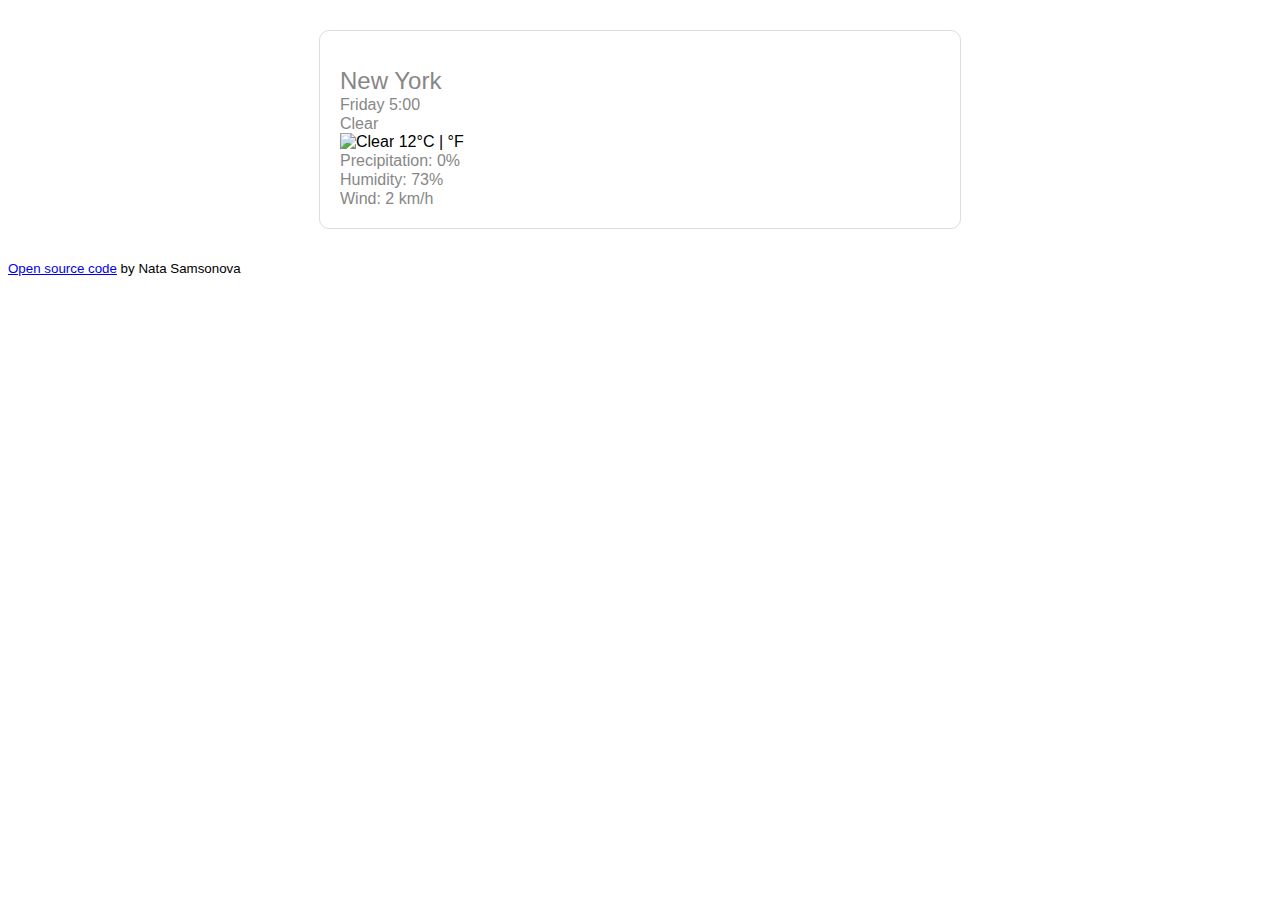
==== vanilla-weather-app-hw7/index.html @ b8e05db2 "simple first style app" ====
<!DOCTYPE html>
<html lang="en">
  <head>
    <meta charset="UTF-8" />
    <meta http-equiv="X-UA-Compatible" content="IE=edge" />
    <meta name="viewport" content="width=device-width, initial-scale=1.0" />

    <link
      href="https://cdn.jsdelivr.net/npm/bootstrap@5.0.2/dist/css/bootstrap.min.css"
      rel="stylesheet"
      integrity="sha384-EVSTQN3/azprG1Anm3QDgpJLIm9Nao0Yz1ztcQTwFspd3yD65VohhpuuCOmLASjC"
      crossorigin="anonymous"
    />
    <link rel="stylesheet" href="src/style.css" />
    <title>Weather app</title>
  </head>
  <body>
    <div class="container">
      <div class="weather-app">
        <h1>New York</h1>
        <ul>
          <li>Friday 5:00</li>
          <li>Clear</li>
        </ul>
        <div class="row">
          <div class="col-6">
            <img
              src="https://ssl.gstatic.com/onebox/weather/64/sunny.png"
              alt="Clear"
            />
            12°C | °F
          </div>
          <div class="col-6">
            <ul>
              <li>Precipitation: 0%</li>
              <li>Humidity: 73%</li>

              <li>Wind: 2 km/h</li>
            </ul>
          </div>
        </div>
      </div>
      <small>
        <a href="https://github.com/Nata-sam/weather-app-hw-7" target="_blank"
          >Open source code</a
        >
        by Nata Samsonova
      </small>
    </div>
    <script src="src/app.js"></script>
  </body>
</html>
---- vanilla-weather-app-hw7/src/style.css ----
body {
  font-family: Arial, sans-serif;
}

h1 {
  color: #878787;
  font-size: 24px;
  font-weight: 100;
  line-height: 28px;
  text-align: left;
  margin-bottom: 0;
}

ul {
  margin: 0;
  padding: 0;
}

li {
  list-style: none;
  margin: 0;
  padding: 0;
  color: rgb(135, 135, 135);
  font-size: 16px;
  font-weight: 100;
  line-height: 19px;
}

.weather-app {
  max-width: 600px;
  margin: 30px auto;
  padding: 20px;
  border: 1px solid #dadde1;
  border-radius: 10px;
}
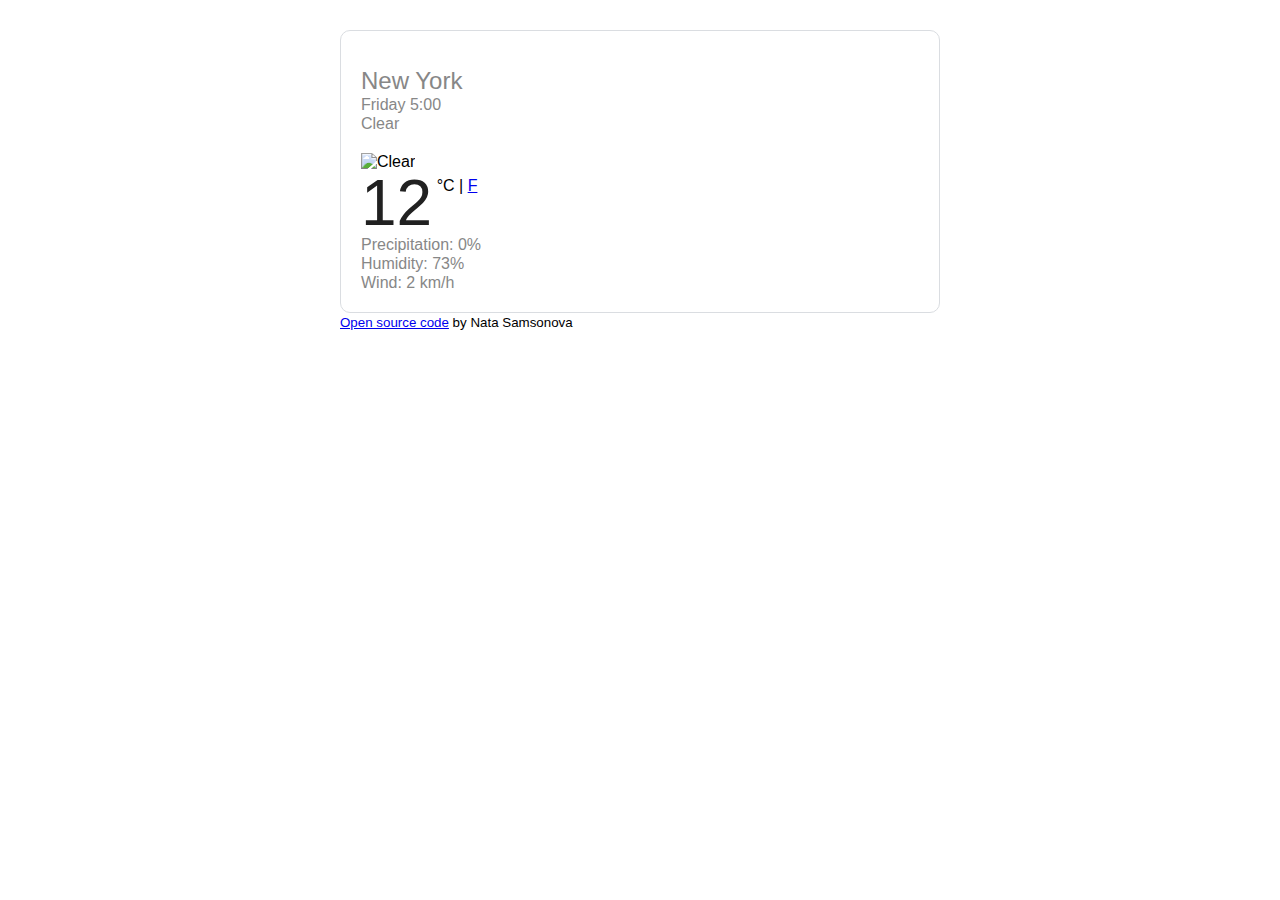
==== commit e527e39f: "style temperature first round" ====
--- a/vanilla-weather-app-hw7/index.html
+++ b/vanilla-weather-app-hw7/index.html
@@ -16,36 +16,46 @@
   </head>
   <body>
     <div class="container">
-      <div class="weather-app">
-        <h1>New York</h1>
-        <ul>
-          <li>Friday 5:00</li>
-          <li>Clear</li>
-        </ul>
-        <div class="row">
-          <div class="col-6">
-            <img
-              src="https://ssl.gstatic.com/onebox/weather/64/sunny.png"
-              alt="Clear"
-            />
-            12°C | °F
+      <div class="weather-app-wrapper">
+        <div class="weather-app">
+          <div class="overview">
+          <h1>New York</h1>
+          <ul>
+            <li>Friday 5:00</li>
+            <li>Clear</li>
           </div>
-          <div class="col-6">
-            <ul>
-              <li>Precipitation: 0%</li>
-              <li>Humidity: 73%</li>
+          </ul>
+          <div class="row">
+            <div class="col-6">
+              <div class="d-flex weather-temperature">
+                <img
+                  src="https://ssl.gstatic.com/onebox/weather/64/sunny.png"
+                  alt="Clear"
+                  id="icon"
+                />
+                <div>
+                  <strong id="temperature">12</strong>
+                  <span class="units">°C | <a href="#">F</a></span>
+                </div>
+              </div>
+            </div>
+            <div class="col-6">
+              <ul>
+                <li>Precipitation: 0%</li>
+                <li>Humidity: 73%</li>
 
-              <li>Wind: 2 km/h</li>
-            </ul>
+                <li>Wind: 2 km/h</li>
+              </ul>
+            </div>
           </div>
         </div>
+        <small>
+          <a href="https://github.com/Nata-sam/weather-app-hw-7" target="_blank"
+            >Open source code</a
+          >
+          by Nata Samsonova
+        </small>
       </div>
-      <small>
-        <a href="https://github.com/Nata-sam/weather-app-hw-7" target="_blank"
-          >Open source code</a
-        >
-        by Nata Samsonova
-      </small>
     </div>
     <script src="src/app.js"></script>
   </body>
--- a/vanilla-weather-app-hw7/src/style.css
+++ b/vanilla-weather-app-hw7/src/style.css
@@ -26,10 +26,35 @@
   line-height: 19px;
 }
 
-.weather-app {
+.overview {
+  margin-bottom: 20px;
+}
+
+.weather-app-wrapper {
   max-width: 600px;
   margin: 30px auto;
+}
+
+.weather-app {
   padding: 20px;
   border: 1px solid #dadde1;
   border-radius: 10px;
 }
+.weather-temperature img {
+  margin-right: 5px;
+  height: 64px;
+  width: 64px;
+}
+
+.weather-temperature strong {
+  color: rgb(33, 33, 33);
+  font-size: 64px;
+  line-height: 1;
+  font-weight: 400;
+}
+
+.weather-temperature .units {
+  position: relative;
+  font-size: 16px;
+  top: -34px;
+}
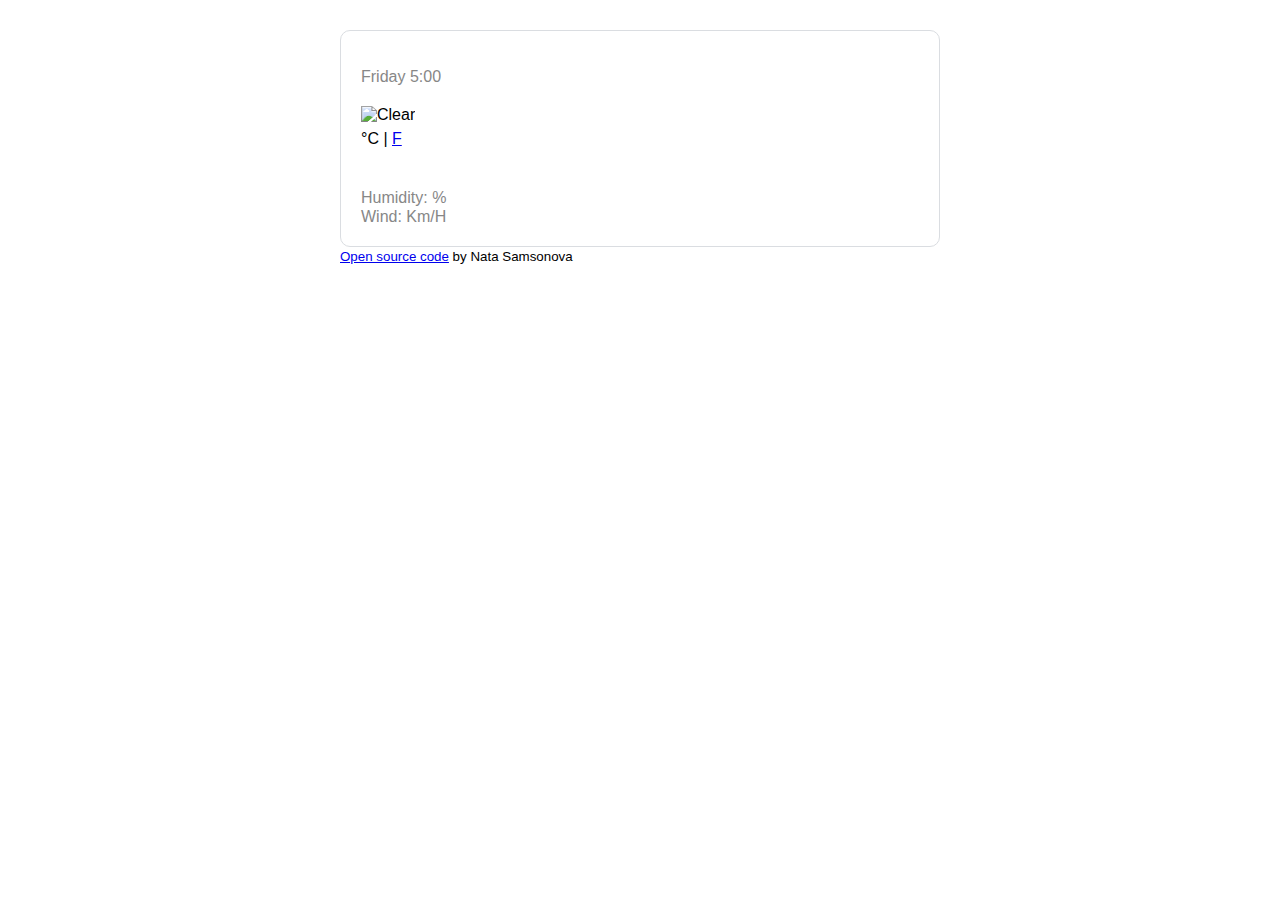
==== commit b356edef: "js temperature" ====
--- a/vanilla-weather-app-hw7/index.html
+++ b/vanilla-weather-app-hw7/index.html
@@ -11,6 +11,9 @@
       integrity="sha384-EVSTQN3/azprG1Anm3QDgpJLIm9Nao0Yz1ztcQTwFspd3yD65VohhpuuCOmLASjC"
       crossorigin="anonymous"
     />
+    <script src="https://unpkg.com/axios/dist/axios.min.js"></script>
+    
+
     <link rel="stylesheet" href="src/style.css" />
     <title>Weather app</title>
   </head>
@@ -19,10 +22,10 @@
       <div class="weather-app-wrapper">
         <div class="weather-app">
           <div class="overview">
-          <h1>New York</h1>
+          <h1 id="city"></h1>
           <ul>
             <li>Friday 5:00</li>
-            <li>Clear</li>
+            <li id="description"></li>
           </div>
           </ul>
           <div class="row">
@@ -34,17 +37,18 @@
                   id="icon"
                 />
                 <div>
-                  <strong id="temperature">12</strong>
+                  <strong id="temperature"> </strong>
                   <span class="units">°C | <a href="#">F</a></span>
                 </div>
               </div>
             </div>
             <div class="col-6">
               <ul>
-                <li>Precipitation: 0%</li>
-                <li>Humidity: 73%</li>
+            
+                <li>Humidity: <span id="humidity"> </span>%</li>
 
-                <li>Wind: 2 km/h</li>
+                <li>Wind: <span id="wind"> 
+                  </span> km/h</li>
               </ul>
             </div>
           </div>
--- a/vanilla-weather-app-hw7/src/style.css
+++ b/vanilla-weather-app-hw7/src/style.css
@@ -20,6 +20,7 @@
   list-style: none;
   margin: 0;
   padding: 0;
+  text-transform: capitalize;
   color: rgb(135, 135, 135);
   font-size: 16px;
   font-weight: 100;
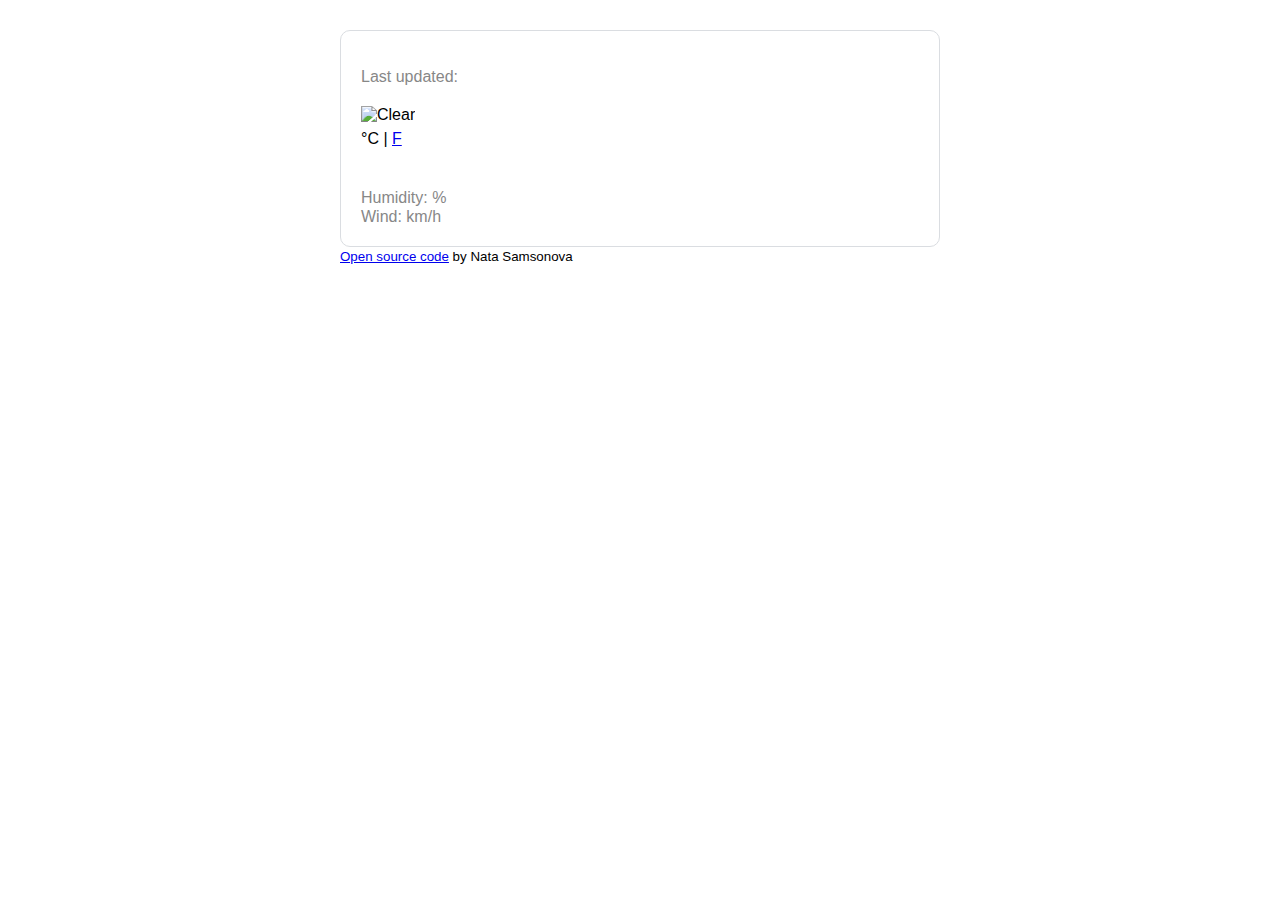
==== commit 07f612ad: "time updated" ====
--- a/vanilla-weather-app-hw7/index.html
+++ b/vanilla-weather-app-hw7/index.html
@@ -24,7 +24,7 @@
           <div class="overview">
           <h1 id="city"></h1>
           <ul>
-            <li>Friday 5:00</li>
+            <li>Last updated: <span id="date"></span> </li>
             <li id="description"></li>
           </div>
           </ul>
@@ -37,7 +37,7 @@
                   id="icon"
                 />
                 <div>
-                  <strong id="temperature"> </strong>
+                  <strong id="temperature"></strong>
                   <span class="units">°C | <a href="#">F</a></span>
                 </div>
               </div>
--- a/vanilla-weather-app-hw7/src/style.css
+++ b/vanilla-weather-app-hw7/src/style.css
@@ -20,11 +20,14 @@
   list-style: none;
   margin: 0;
   padding: 0;
-  text-transform: capitalize;
+
   color: rgb(135, 135, 135);
   font-size: 16px;
   font-weight: 100;
   line-height: 19px;
+}
+li:first-letter {
+  text-transform: capitalize;
 }
 
 .overview {
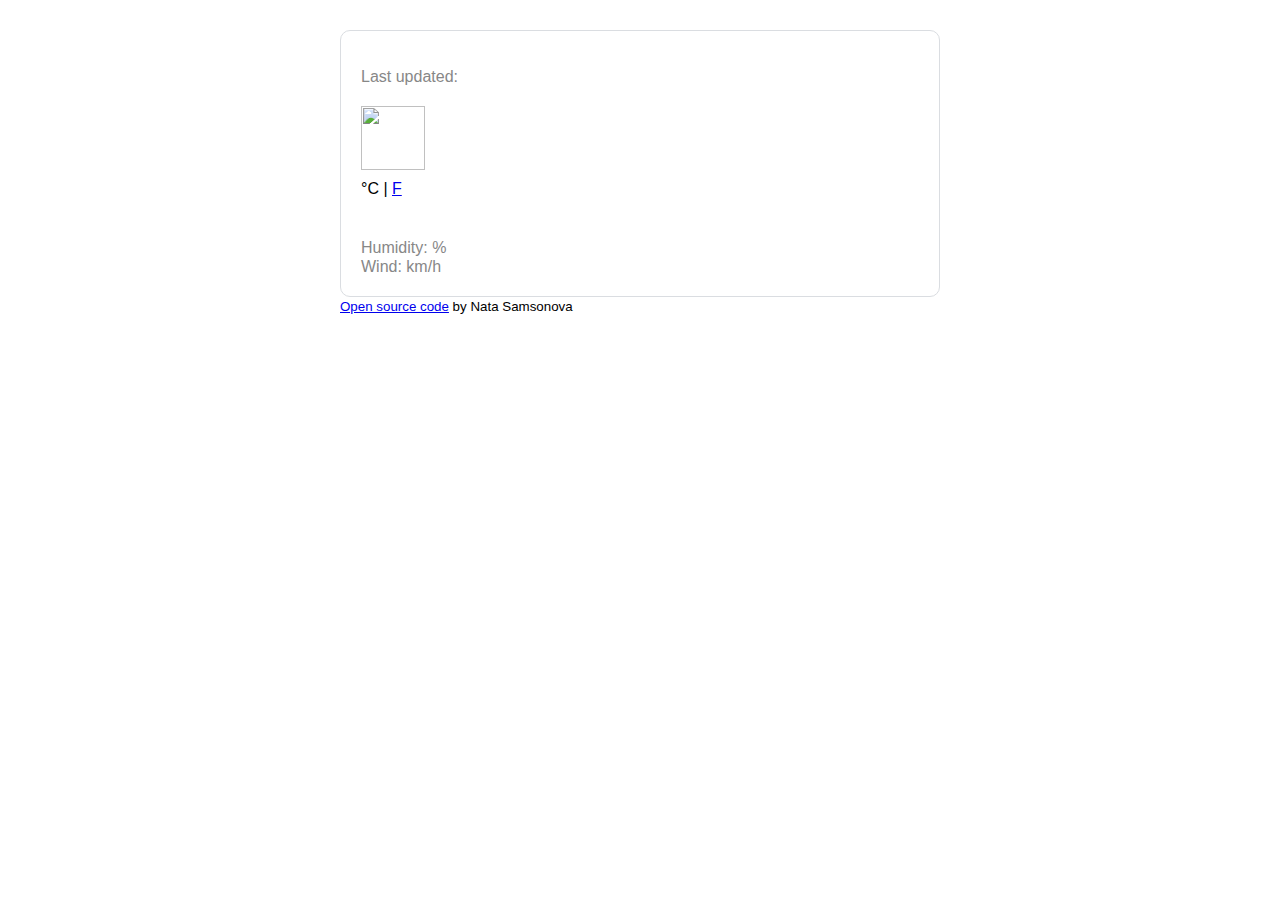
==== commit 02f43a4c: "icon element added" ====
--- a/vanilla-weather-app-hw7/index.html
+++ b/vanilla-weather-app-hw7/index.html
@@ -32,8 +32,8 @@
             <div class="col-6">
               <div class="d-flex weather-temperature">
                 <img
-                  src="https://ssl.gstatic.com/onebox/weather/64/sunny.png"
-                  alt="Clear"
+                  src=""
+                  alt=""
                   id="icon"
                 />
                 <div>
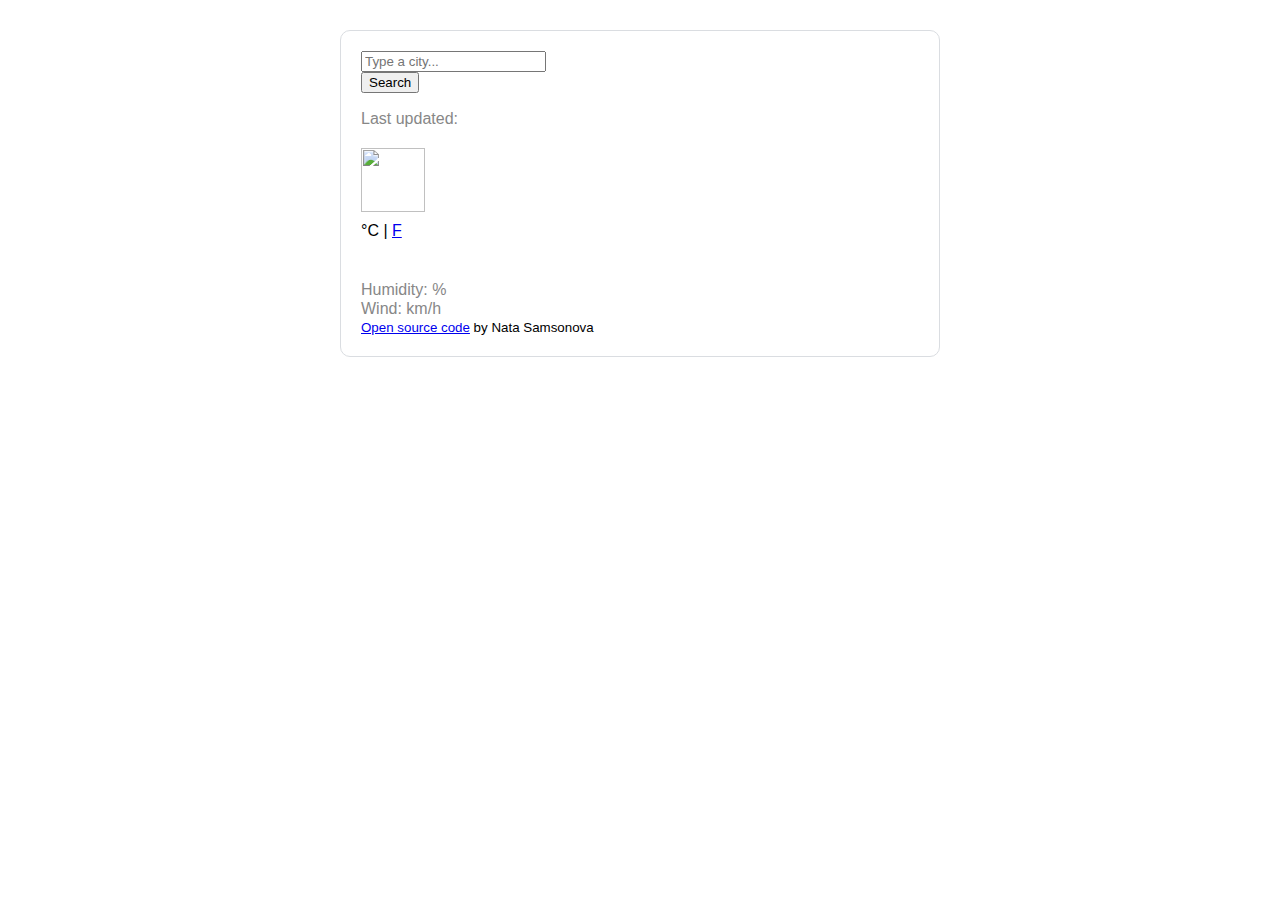
==== commit 592cba87: "search engine added" ====
--- a/vanilla-weather-app-hw7/index.html
+++ b/vanilla-weather-app-hw7/index.html
@@ -21,6 +21,21 @@
     <div class="container">
       <div class="weather-app-wrapper">
         <div class="weather-app">
+          <form id="search-form" class="mb-5">
+            <div class="row">
+              <div class="col-9">
+            <input type="search"
+            placeholder="Type a city..."
+            class="form-control"
+            id="city-input"
+            autocomplete="off"
+            />
+          </div>
+          <div class="col-3">
+            <input type="submit" value="Search" class="btn btn-primary w-100" />
+            </div>
+
+          </form>
           <div class="overview">
           <h1 id="city"></h1>
           <ul>
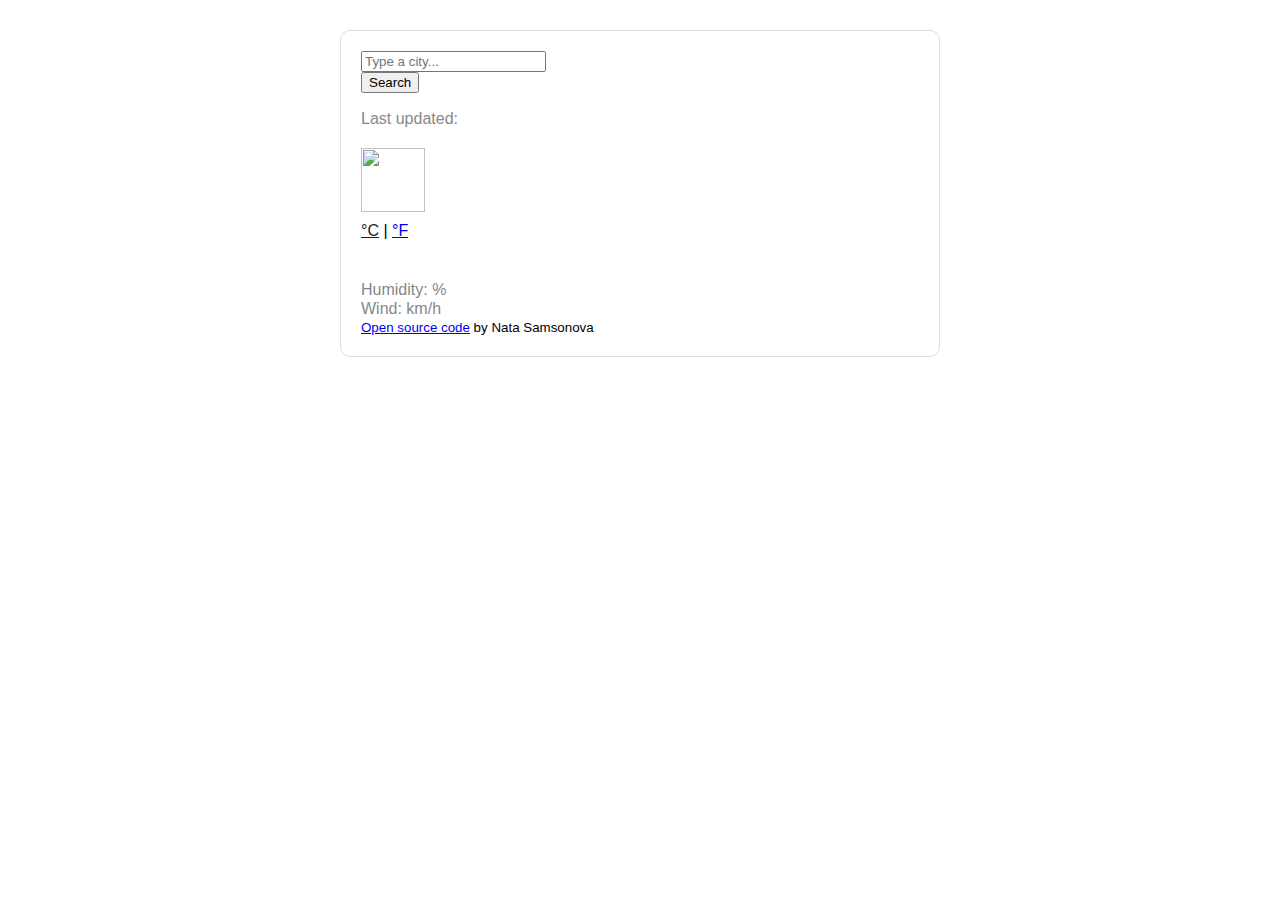
==== commit 73f15fb1: "units convertion added" ====
--- a/vanilla-weather-app-hw7/index.html
+++ b/vanilla-weather-app-hw7/index.html
@@ -53,7 +53,7 @@
                 />
                 <div>
                   <strong id="temperature"></strong>
-                  <span class="units">°C | <a href="#">F</a></span>
+                  <span class="units"> <a href="#" id="celsius-link" class="active">°C</a> | <a href="#" id="fahrenheit-link">°F</a></span>
                 </div>
               </div>
             </div>
--- a/vanilla-weather-app-hw7/src/style.css
+++ b/vanilla-weather-app-hw7/src/style.css
@@ -62,3 +62,12 @@
   font-size: 16px;
   top: -34px;
 }
+
+.weather-temperature .active {
+  color: rgb(33, 33, 33);
+  cursor: default;
+}
+
+.weather-temperature .active:hover {
+  text-decoration: none;
+}
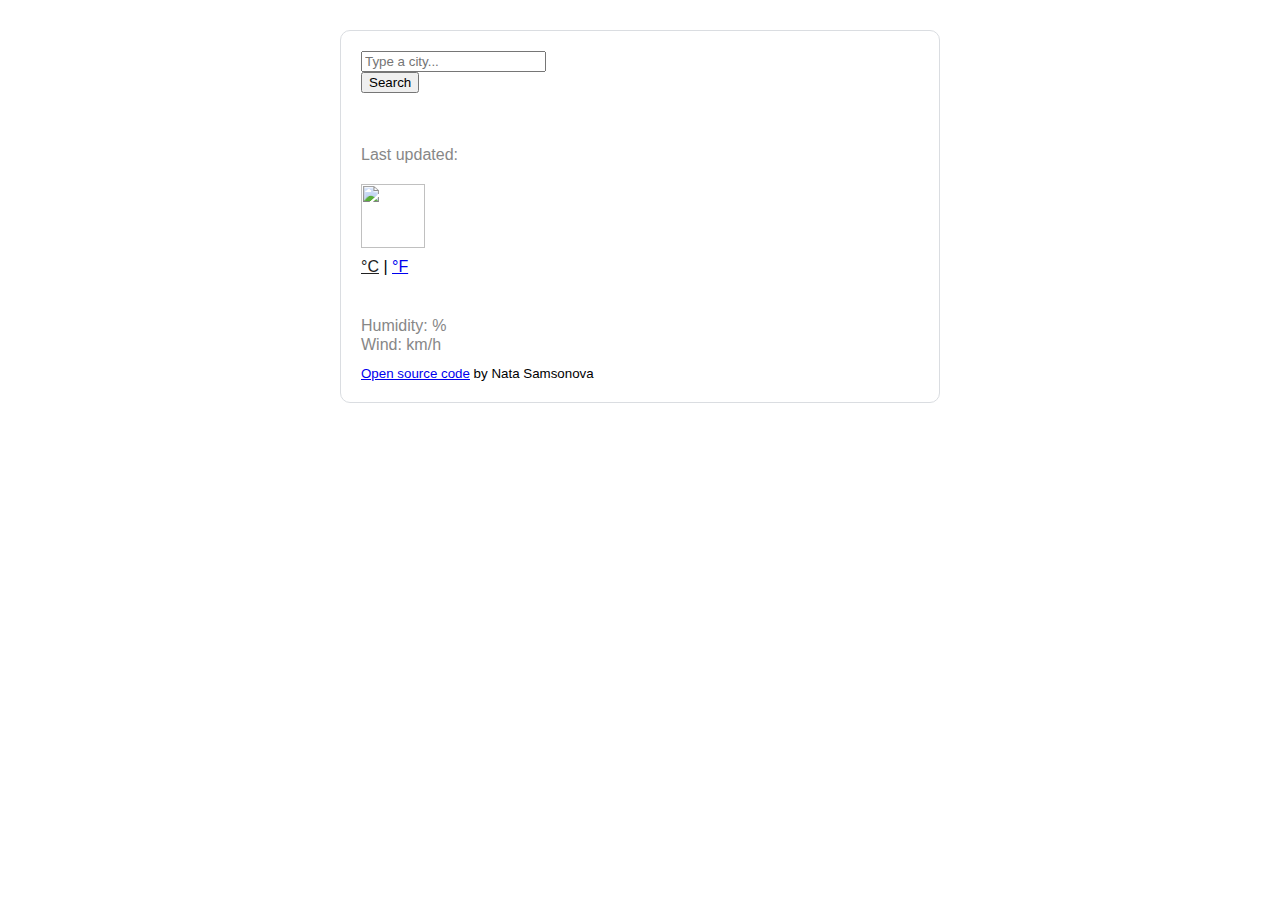
==== commit 4b640e2a: "finished app" ====
--- a/vanilla-weather-app-hw7/index.html
+++ b/vanilla-weather-app-hw7/index.html
@@ -21,9 +21,10 @@
     <div class="container">
       <div class="weather-app-wrapper">
         <div class="weather-app">
-          <form id="search-form" class="mb-5">
+          <form id="search-form" class="mb-8">
             <div class="row">
               <div class="col-9">
+             
             <input type="search"
             placeholder="Type a city..."
             class="form-control"
@@ -36,6 +37,8 @@
             </div>
 
           </form>
+        <br>
+         </br>
           <div class="overview">
           <h1 id="city"></h1>
           <ul>
--- a/vanilla-weather-app-hw7/src/style.css
+++ b/vanilla-weather-app-hw7/src/style.css
@@ -28,6 +28,10 @@
 }
 li:first-letter {
   text-transform: capitalize;
+}
+
+form {
+  margin-bottom: 10px;
 }
 
 .overview {
